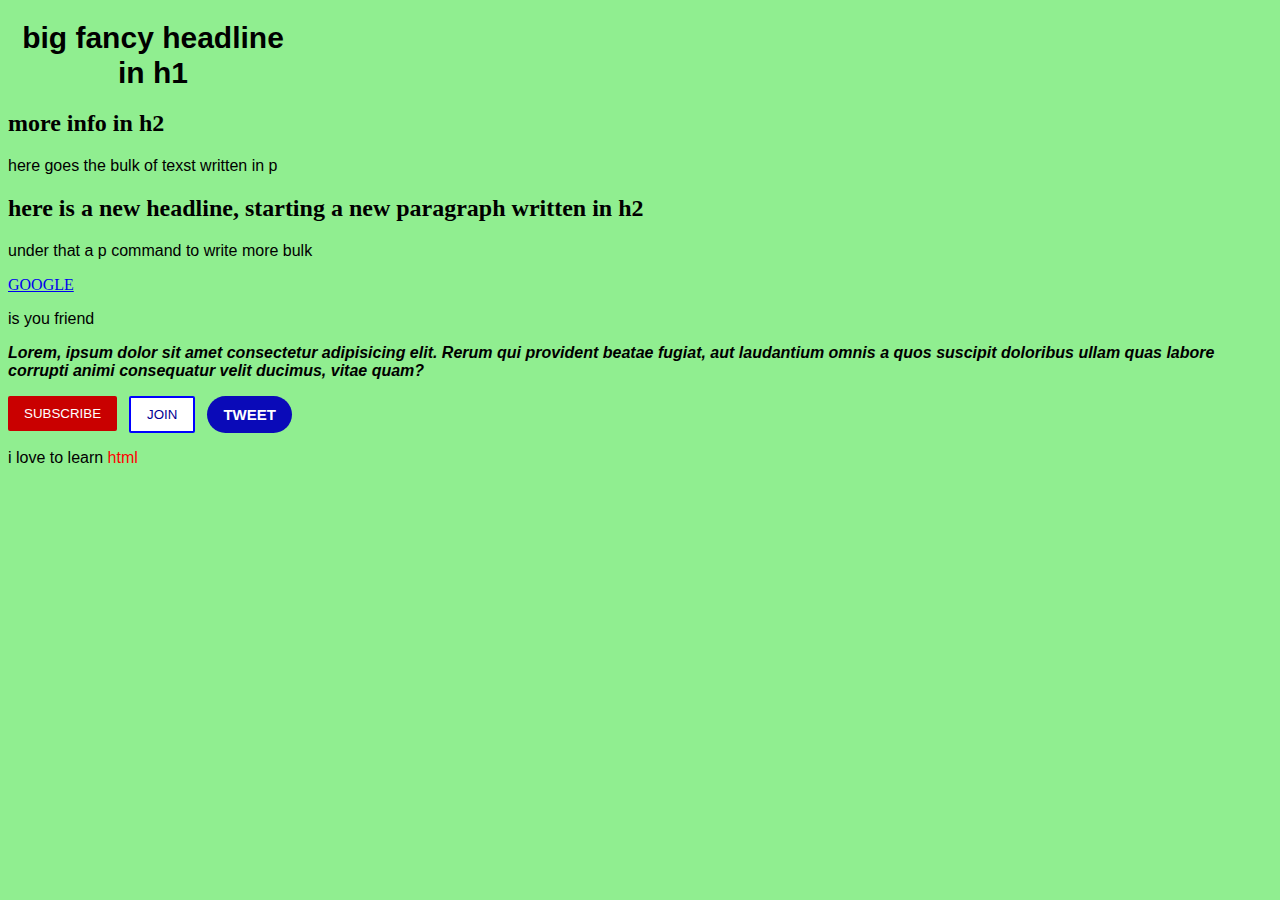
==== new/index.html @ 9359c075 "Initial commit" ====
<!DOCTYPE html>
<html lang="en">
  <head>
    <link rel="stylesheet" href="styles.css" />
    <meta charset="UTF-8" />
    <meta http-equiv="X-UA-Compatible" content="IE=edge" />
    <meta name="viewport" content="width=device-width, initial-scale=1.0" />
    <meta name="keywords" content="noob" />
    <meta name="description" content="there is nothing here" />

    <title>Document</title>
    <style>
      em {
        color: red;
        font-style: normal;
      }
    </style>
  </head>
  <body>
    <h1 class="headline">big fancy headline in h1</h1>
    <h2>more info in h2</h2>
    <p>here goes the bulk of texst written in p</p>
    <h2>here is a new headline, starting a new paragraph written in h2</h2>
    <p>under that a p command to write more bulk</p>
    <a href="https://google.com" target="_blank">GOOGLE</a>
    <p>is you friend</p>
    <p class="lorem">
      Lorem, ipsum dolor sit amet consectetur adipisicing elit. Rerum qui
      provident beatae fugiat, aut laudantium omnis a quos suscipit doloribus
      ullam quas labore corrupti animi consequatur velit ducimus, vitae quam?
    </p>

    <button class="subscribe">SUBSCRIBE</button>
    <button class="join">JOIN</button>
    <button class="tweet">TWEET</button>

    <p>i love to learn <em>html</em></p>
  </body>
</html>
---- new/styles.css ----
body {
    background-color: lightgreen;
}
p {
    font-family: Arial;
    font-size: 16px;
}
.subscribe {
  background-color: rgb(201, 0, 0);
  color: white;
  border: none;
  border-radius: 2px;
  cursor: pointer;
  transition: opacity 0.15s;
  padding-left: 16px;
  padding-right: 16px;
  padding-top: 10px;
  padding-bottom: 10px;
  vertical-align: top;
}
.subscribe:hover {
 opacity: 0.7;
}
.subscribe:active {
    opacity: 0.5;
}

.join {
  background-color: white;
  color: rgb(0, 0, 146);
  border-color: blue;
  border-style: solid;
  border-width: 2px;
  padding-left: 16px;
  padding-right: 16px;
  padding-top: 9px;
  padding-bottom: 9px;
  border-radius: 2px;
  cursor: pointer;
  margin-left: 8px;
  transition: background-color 0.2s,
   color 0.2s;
   vertical-align: top;
}
.join:hover{
    background-color: rgb(0, 0, 147);
    color: white;
}
.join:active{
    opacity: 0.6;
}
.tweet {
  background-color: rgb(10, 10, 184);
  color: white;
  border: none;
  padding-left: 16px;
  padding-right: 16px;
  padding-top: 10px;
  padding-bottom: 10px;
  border-radius: 20px;
  font-weight: bold;
  font-size: 15px;
  cursor: pointer;
  margin-left: 8px;
  transition: box-shadow 0.15s;
  vertical-align: top;
}
.tweet:hover{
    box-shadow: 5px 5px 10px rgba(0, 0, 0, 00.5);
}
.headline{
    font-family: Arial;
    font-size: 30px;
    font-weight: bold;
    text-align: center;
    width: 290px;
    line-height: 35px;
}
.lorem{
    font-style: italic;
    font-weight: bold;
}
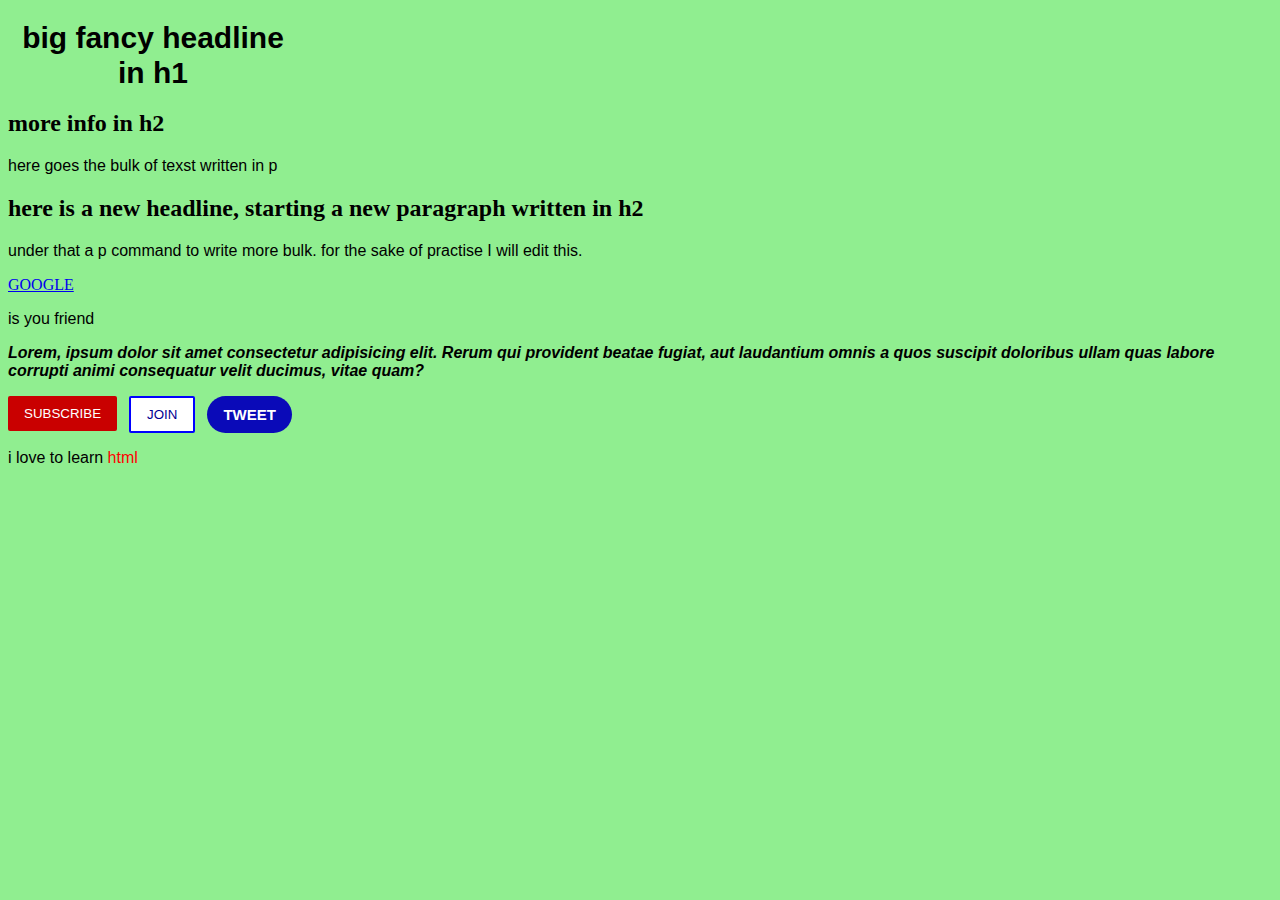
==== commit bea3a407: "Update index.html" ====
--- a/new/index.html
+++ b/new/index.html
@@ -8,7 +8,7 @@
     <meta name="keywords" content="noob" />
     <meta name="description" content="there is nothing here" />
 
-    <title>Document</title>
+    <title>Øvelses side</title>
     <style>
       em {
         color: red;
@@ -21,7 +21,10 @@
     <h2>more info in h2</h2>
     <p>here goes the bulk of texst written in p</p>
     <h2>here is a new headline, starting a new paragraph written in h2</h2>
-    <p>under that a p command to write more bulk</p>
+    <p>
+      under that a p command to write more bulk. for the sake of practise I will
+      edit this.
+    </p>
     <a href="https://google.com" target="_blank">GOOGLE</a>
     <p>is you friend</p>
     <p class="lorem">
